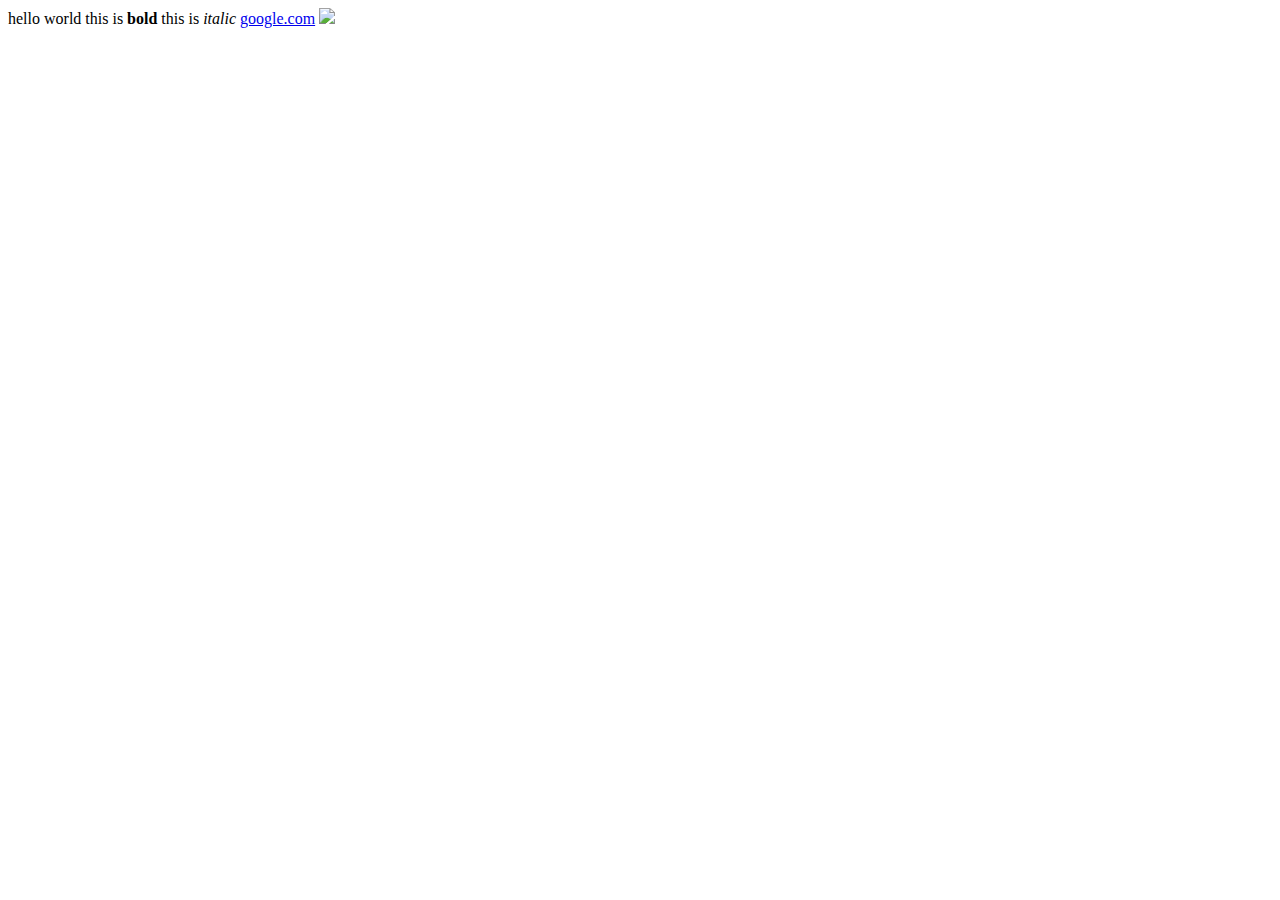
==== Index.html @ 83012ca8 "Volcanoes" ====
<html> 
    <head></head>
	  <title>My Webpage</title> 
    <body> 	
	hello world 
	this is <strong>bold</strong>
	this is <em>italic</em> 
	
	<a href="http://www.google.com">google.com</a>
    
	<img src="https://i.kym-cdn.com/photos/images/original/001/688/629/5f3.jpg">
	
	
	</body> 


</html>
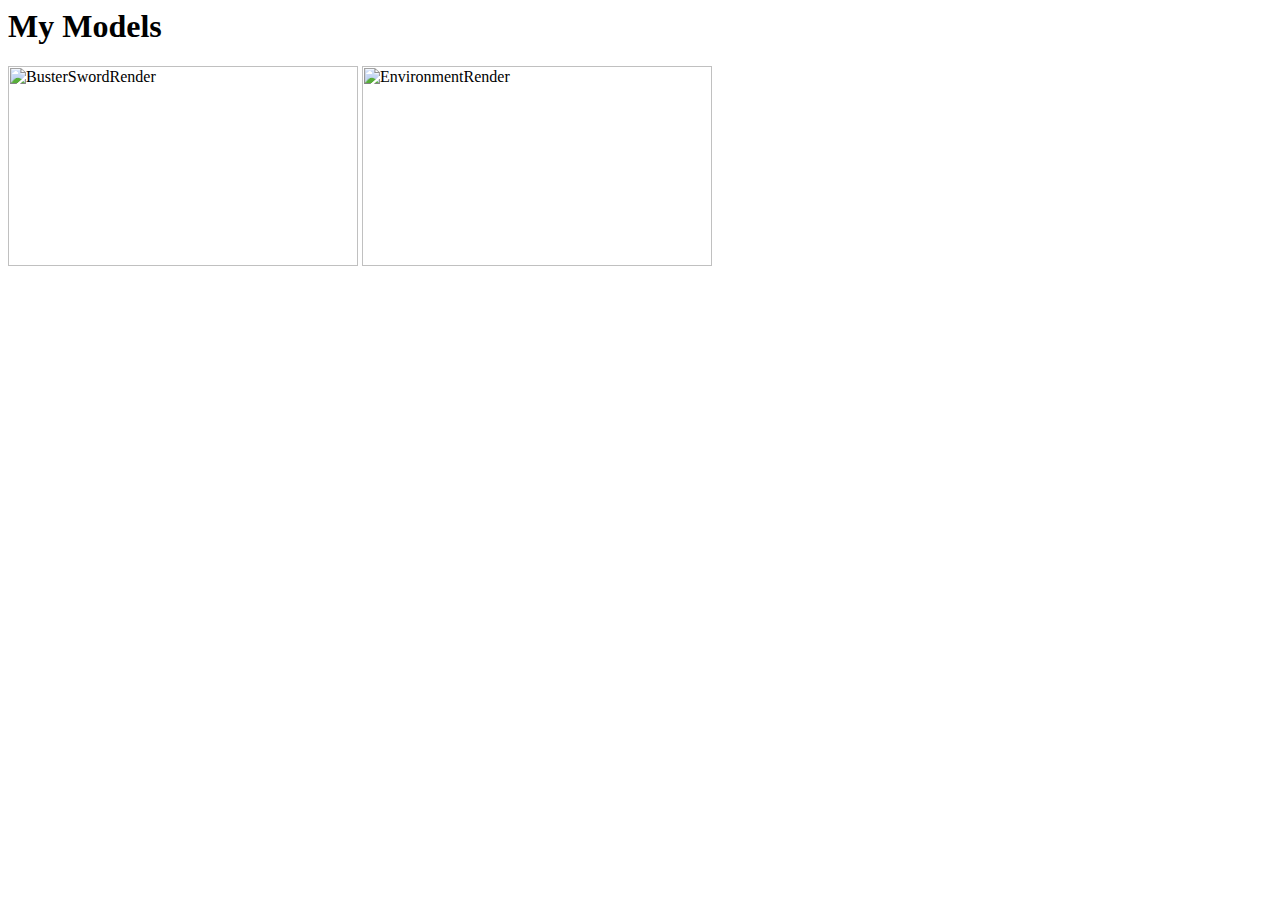
==== commit da70b45f: "BusterSwordRender.png" ====
--- a/Index.html
+++ b/Index.html
@@ -1,17 +1,14 @@
-<html> 
+<html>
     <head></head>
-	  <title>My Webpage</title> 
-    <body> 	
-	hello world 
-	this is <strong>bold</strong>
-	this is <em>italic</em> 
-	
-	<a href="http://www.google.com">google.com</a>
-    
-	<img src="https://i.kym-cdn.com/photos/images/original/001/688/629/5f3.jpg">
-	
-	
-	</body> 
+	  <title>My Portfolio</title>
+    <body>
+
+	<h1>My Models</h1>
+
+<img src="C:\Users\keele\Pictures\Renders\BusterSwordRender" width="350" height="200" alt="BusterSwordRender">
+<img src="C:\Users\keele\Documents\GitHub\Keeley288.github.io" width="350" height="200" alt="EnvironmentRender">
+
+	</body>
 
 
-</html> +</html>
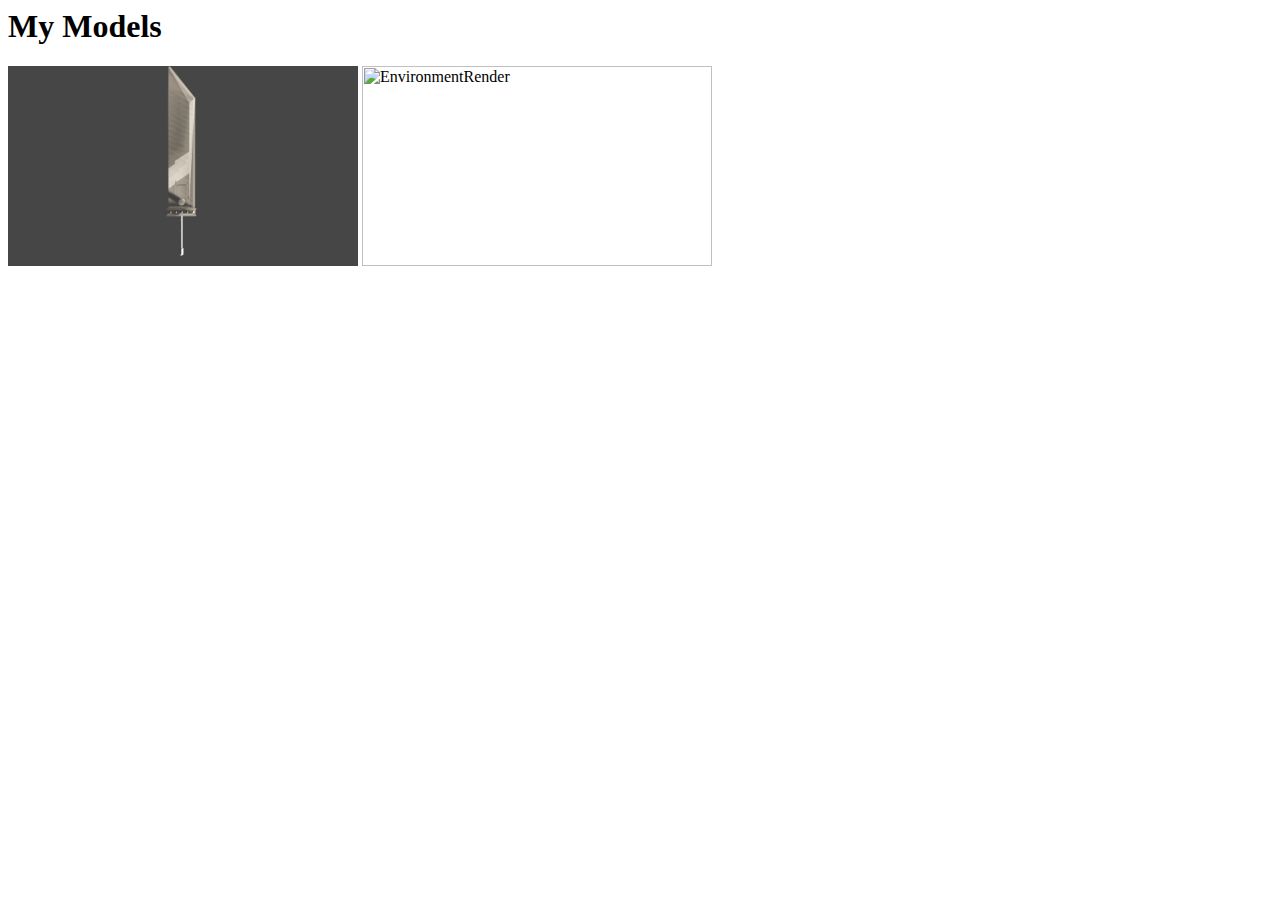
==== commit 130f248a: "Update Index.html" ====
--- a/Index.html
+++ b/Index.html
@@ -5,8 +5,8 @@
 
 	<h1>My Models</h1>
 
-<img src="C:\Users\keele\Pictures\Renders\BusterSwordRender" width="350" height="200" alt="BusterSwordRender">
-<img src="C:\Users\keele\Documents\GitHub\Keeley288.github.io" width="350" height="200" alt="EnvironmentRender">
+<img src="BusterSwordRender.png" width="350" height="200" alt="BusterSwordRender">
+<img src="EnvironmentRender.png" width="350" height="200" alt="EnvironmentRender">
 
 	</body>
 
